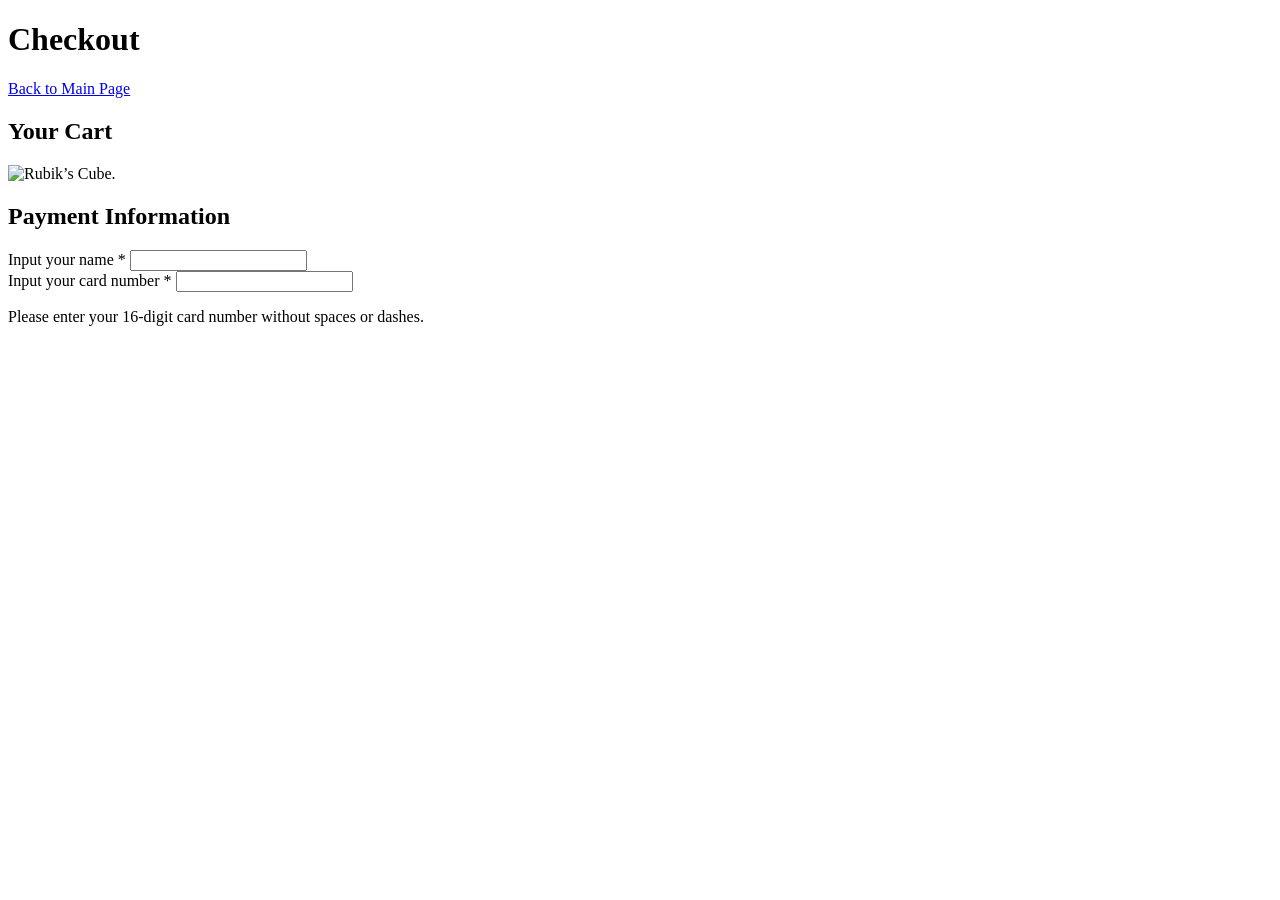
==== checkout-page.html @ 60851473 "add checkout-page.html" ====
<!doctype html>
<html lang="en">
  <head>
    <meta charset="UTF-8" />
    <title>Checkout Page</title>
  </head>

  <body>
    <h1>Checkout</h1>
    <a href="index.html">Back to Main Page</a><br />
    <section>
      <h2>Your Cart</h2>
      <img
        src="https://cdn.freecodecamp.org/curriculum/labs/cube.jpg"
        alt="Rubik’s Cube."
      />
    </section>
    <section>
      <h2>Payment Information</h2>
      <form>
        <label for="card-name"
          >Input your name <span aria-hidden="true">*</span></label
        >
        <input required type="text" id="card-name" name="card-name" /><br />
        <label for="card-number"
          >Input your card number <span aria-hidden="true">*</span></label
        >
        <input
          required
          type="text"
          id="card-number"
          name="card-number"
          aria-describedby="card-number-help"
        />
        <p id="card-number-help">
          Please enter your 16-digit card number without spaces or dashes.
        </p>
      </form>
    </section>
  </body>
</html>
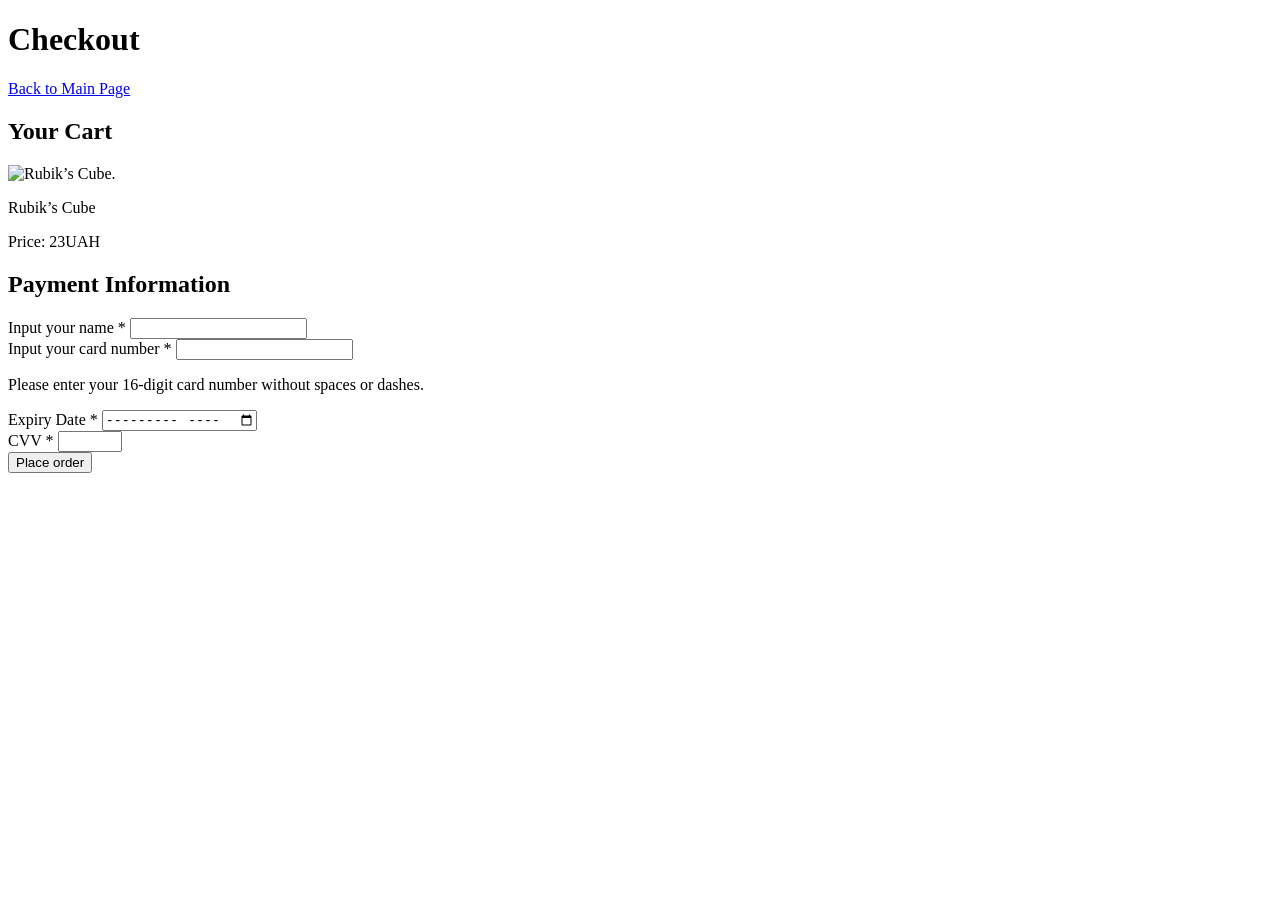
==== commit 9b76406b: "modify checkout-page.html" ====
--- a/checkout-page.html
+++ b/checkout-page.html
@@ -7,13 +7,15 @@
 
   <body>
     <h1>Checkout</h1>
-    <a href="index.html">Back to Main Page</a><br />
+    <a href="index.html">Back to Main Page</a>
     <section>
       <h2>Your Cart</h2>
       <img
         src="https://cdn.freecodecamp.org/curriculum/labs/cube.jpg"
         alt="Rubik’s Cube."
       />
+      <p>Rubik’s Cube</p>
+      <p>Price: 23UAH</p>
     </section>
     <section>
       <h2>Payment Information</h2>
@@ -35,6 +37,26 @@
         <p id="card-number-help">
           Please enter your 16-digit card number without spaces or dashes.
         </p>
+        <label for="expiry-date"
+          >Expiry Date <span aria-hidden="true">*</span>
+        </label>
+        <input
+          required
+          type="month"
+          id="expiry-date"
+          name="expiry-date"
+        /><br />
+        <label for="cvv">CVV <span aria-hidden="true">*</span> </label>
+        <input
+          required
+          type="number"
+          id="cvv"
+          name="cvv"
+          min="0"
+          max="9999"
+          aria-label="Card Verification Value"
+        /><br />
+        <button type="Submit">Place order</button>
       </form>
     </section>
   </body>
